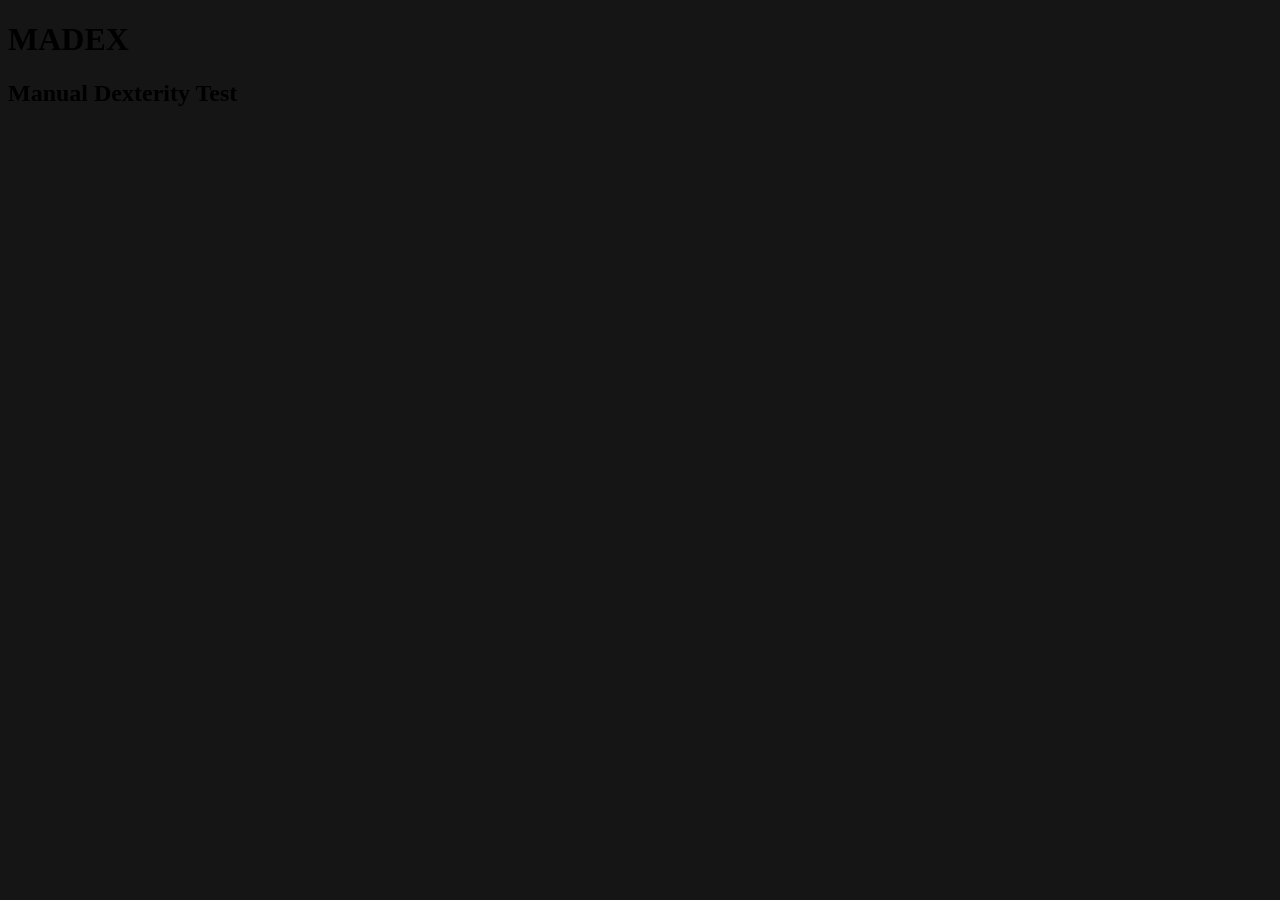
==== index.html @ 75c4c9ec "hi" ====
<!DOCTYPE html>
<html lang="en">

<head>
    <meta charset="UTF-8" />
    <meta name="viewport" content="width=device-width, initial-scale=1.0" />
    <title>MADEX</title>
    <style>
        @import url('https://fonts.googleapis.com/css2?family=Comic+Neue:ital,wght@0,300;0,400;0,700;1,300;1,400;1,700&display=swap');
    </style>
    <link rel="stylesheet" href="styles.css" />
    <script src="script.js" defer></script>
</head>

<body>
    <header>
        <h1>MADEX</h1>
    </header>

    <main>
        <section>
            <h2 class="section-title">Manual Dexterity Test</h2>
        </section>
    </main>
</body>

</html>
---- styles.css ----
.comic-neue-light {
  font-family: "Comic Neue", cursive;
  font-weight: 300;
  font-style: normal;
}

.comic-neue-regular {
  font-family: "Comic Neue", cursive;
  font-weight: 400;
  font-style: normal;
}

.comic-neue-bold {
  font-family: "Comic Neue", cursive;
  font-weight: 700;
  font-style: normal;
}

.comic-neue-light-italic {
  font-family: "Comic Neue", cursive;
  font-weight: 300;
  font-style: italic;
}

.comic-neue-regular-italic {
  font-family: "Comic Neue", cursive;
  font-weight: 400;
  font-style: italic;
}

.comic-neue-bold-italic {
  font-family: "Comic Neue", cursive;
  font-weight: 700;
  font-style: italic;
}

body {
  background-color: rgb(21, 21, 21);
}

#section-title {
  color: #ffffff;
  font-size: 1.25rem;
  font-weight: bold;
  font-family: "Arial", sans-serif;
}
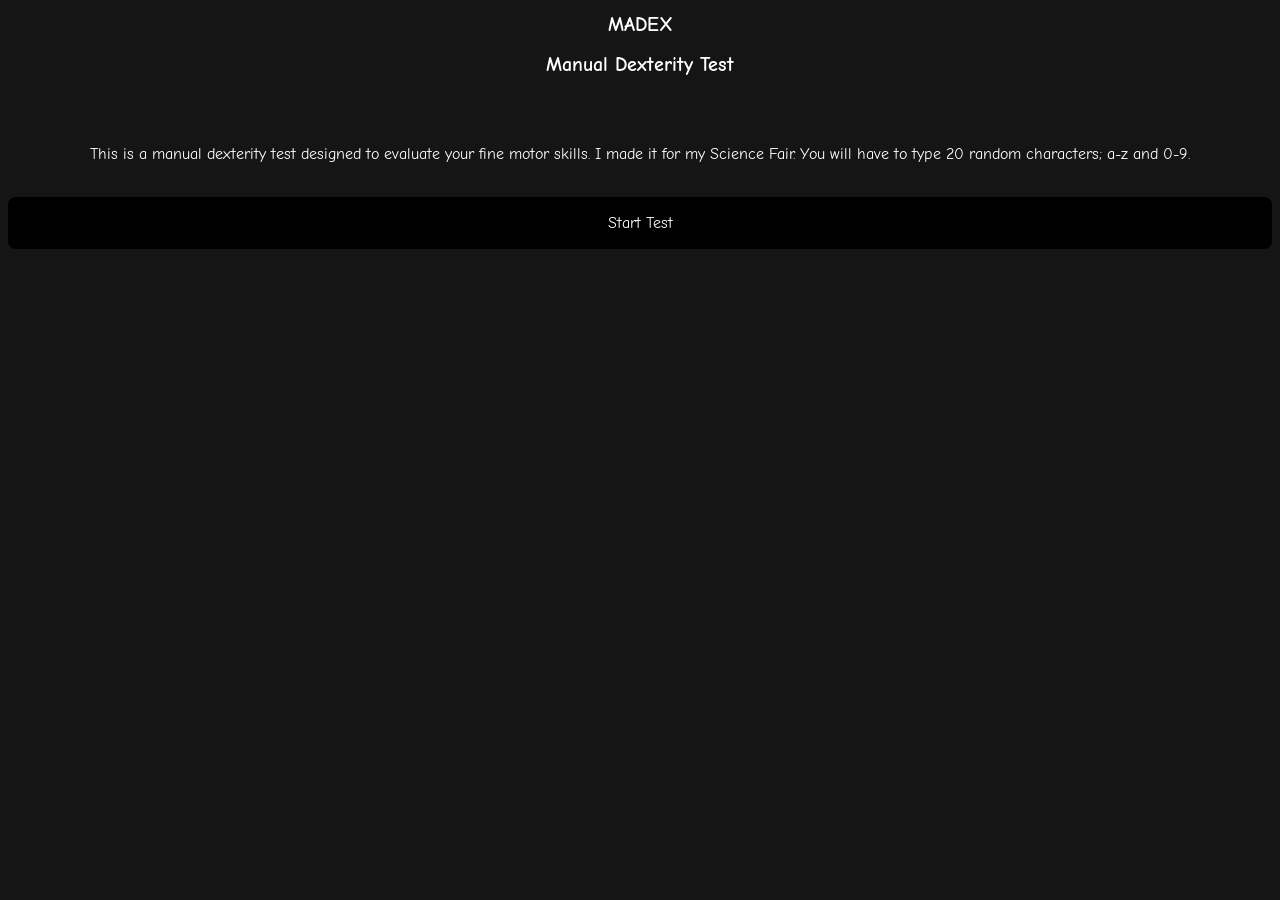
==== commit aaefc42b: "Dd" ====
--- a/index.html
+++ b/index.html
@@ -5,11 +5,7 @@
     <meta charset="UTF-8" />
     <meta name="viewport" content="width=device-width, initial-scale=1.0" />
     <title>MADEX</title>
-    <style>
-        @import url('https://fonts.googleapis.com/css2?family=Comic+Neue:ital,wght@0,300;0,400;0,700;1,300;1,400;1,700&display=swap');
-    </style>
     <link rel="stylesheet" href="styles.css" />
-    <script src="script.js" defer></script>
 </head>
 
 <body>
@@ -17,11 +13,14 @@
         <h1>MADEX</h1>
     </header>
 
-    <main>
-        <section>
-            <h2 class="section-title">Manual Dexterity Test</h2>
-        </section>
-    </main>
+         <h2 class="section-title">Manual Dexterity Test</h2>
+        <br />
+        <br />
+        <p id="paras">This is a manual dexterity test designed to evaluate your fine motor skills. I made it for my Science Fair. You will have to type 20 random characters; a-z and 0-9.</p>
+        <br />
+        <a href="test.html" id="start-test">Start Test</a>
+
+
 </body>
 
 </html>
--- a/styles.css
+++ b/styles.css
@@ -1,46 +1,54 @@
-.comic-neue-light {
-  font-family: "Comic Neue", cursive;
-  font-weight: 300;
-  font-style: normal;
-}
-
-.comic-neue-regular {
-  font-family: "Comic Neue", cursive;
-  font-weight: 400;
-  font-style: normal;
-}
-
-.comic-neue-bold {
-  font-family: "Comic Neue", cursive;
-  font-weight: 700;
-  font-style: normal;
-}
-
-.comic-neue-light-italic {
-  font-family: "Comic Neue", cursive;
-  font-weight: 300;
-  font-style: italic;
-}
-
-.comic-neue-regular-italic {
-  font-family: "Comic Neue", cursive;
-  font-weight: 400;
-  font-style: italic;
-}
-
-.comic-neue-bold-italic {
-  font-family: "Comic Neue", cursive;
-  font-weight: 700;
-  font-style: italic;
-}
-
+@import url('https://fonts.googleapis.com/css2?family=Comic+Neue:ital,wght@0,300;0,400;0,700;1,300;1,400;1,700&display=swap');
 body {
   background-color: rgb(21, 21, 21);
 }
 
-#section-title {
+.section-title, h1 {
   color: #ffffff;
   font-size: 1.25rem;
   font-weight: bold;
-  font-family: "Arial", sans-serif;
+  font-family: "Comic Neue", cursive;
+  display: flex;
+  justify-content: center;
+  text-align: center;
 }
+
+#paras {
+  color: #ffffff;
+  font-size: 1rem;
+  font-weight: normal;
+  font-family: "Comic Neue", cursive;
+  display: flex;
+  justify-content: center;
+  text-align: center;
+}
+
+#start-test {
+  color: #ffffff;
+  font-size: 1rem;
+  font-weight: normal;
+  font-family: "Comic Neue", cursive;
+  display: flex;
+  justify-content: center;
+  text-align: center;
+  padding: 1rem 1.3rem;
+  background-color: #000000;
+  color: #ffffff;
+  text-decoration: none;
+  border-radius: 0.5rem;
+  border: 0.1rem solid transparent;
+}
+
+#start-test:active {
+  transform: translateY(1px);
+}
+
+#test {
+  color: #ffffff;
+  font-size: 3rem;
+  font-weight: normal;
+  font-family: "Comic Neue", cursive;
+  display: flex;
+  justify-content: center;
+  text-align: center;
+}
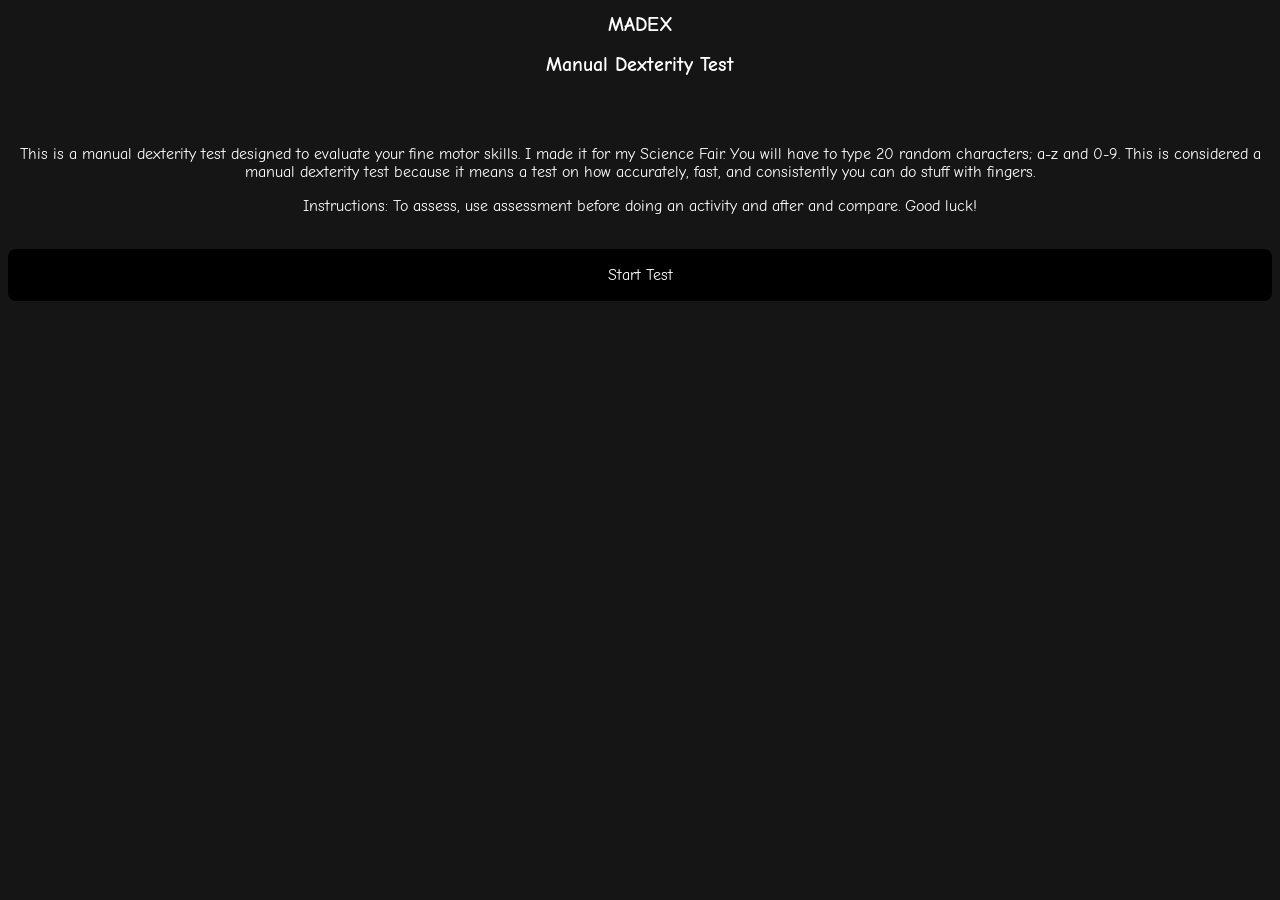
==== commit 11f48cd7: "finished assessment" ====
--- a/index.html
+++ b/index.html
@@ -16,7 +16,8 @@
          <h2 class="section-title">Manual Dexterity Test</h2>
         <br />
         <br />
-        <p id="paras">This is a manual dexterity test designed to evaluate your fine motor skills. I made it for my Science Fair. You will have to type 20 random characters; a-z and 0-9.</p>
+        <p id="paras">This is a manual dexterity test designed to evaluate your fine motor skills. I made it for my Science Fair. You will have to type 20 random characters; a-z and 0-9. This is considered a manual dexterity test because it means a test on how accurately, fast, and consistently you can do stuff with fingers.</p>
+        <p id="paras">Instructions: To assess, use assessment before doing an activity and after and compare. Good luck!</p>
         <br />
         <a href="test.html" id="start-test">Start Test</a>
 
--- a/styles.css
+++ b/styles.css
@@ -51,4 +51,14 @@
   display: flex;
   justify-content: center;
   text-align: center;
+}
+
+#score-metrics {
+  color: #ffffff;
+  font-size: 1rem;
+  font-weight: normal;
+  font-family: "Comic Neue", cursive;
+  display: flex;
+  justify-content: center;
+  text-align: center;
 }
